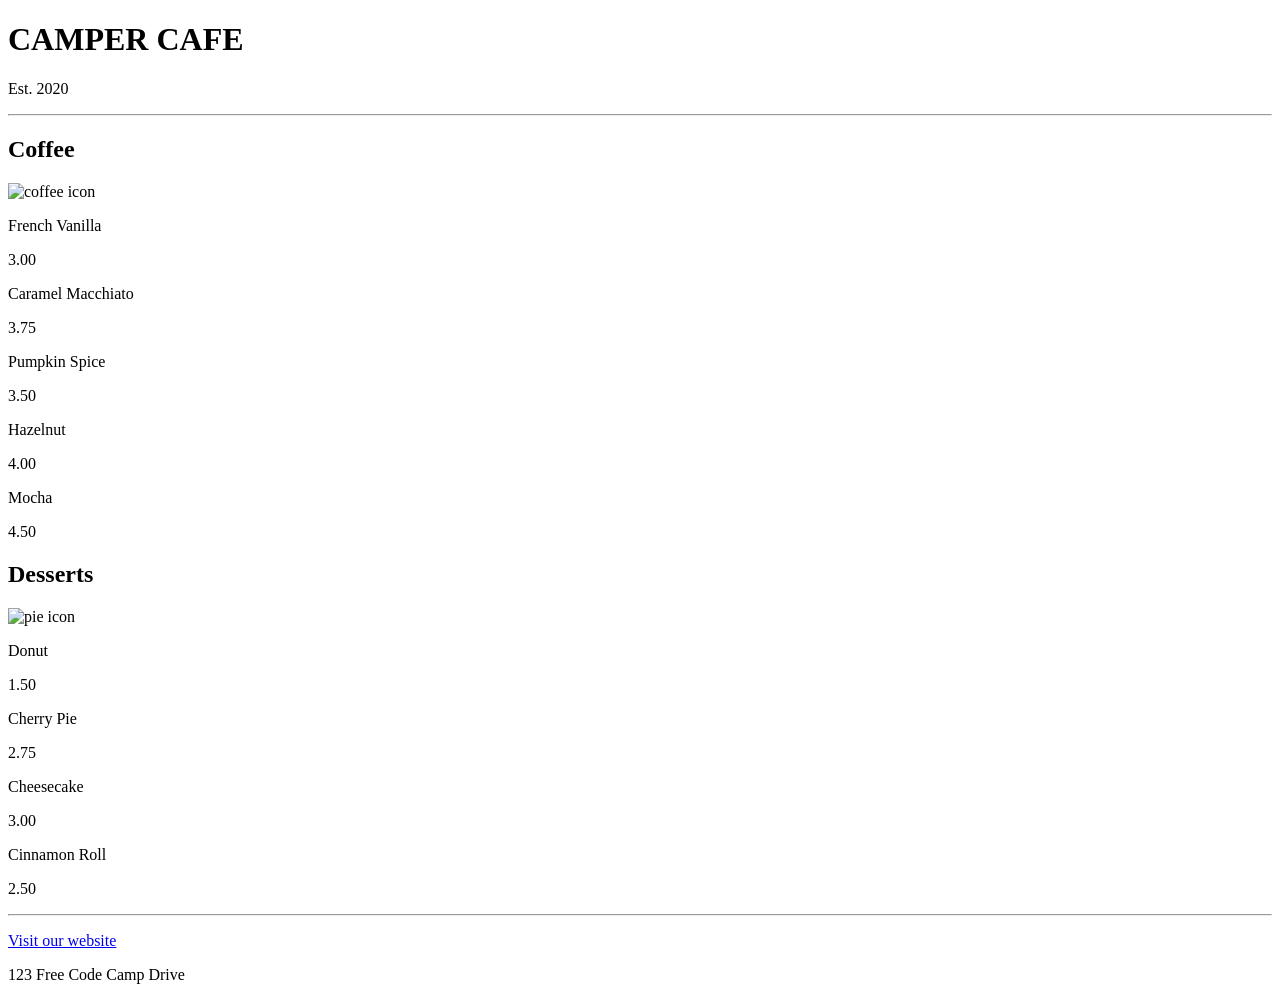
==== index.html @ 70eca09d "Add files via upload" ====
<!DOCTYPE html>
<html lang="en">
  <head>
    <meta charset="utf-8" />
    <meta name="viewport" content="width=device-width, initial-scale=1.0" />
    <title>Cafe Menu</title>
    <link href="styles.css" rel="stylesheet" />
  </head>
  <body>
    <div class="menu">
      <main>
        <h1>CAMPER CAFE</h1>
        <p class="established">Est. 2020</p>
        <hr>
        <section>
          <h2>Coffee</h2>
          <img src="https://cdn.freecodecamp.org/curriculum/css-cafe/coffee.jpg" alt="coffee icon"/>
          <article class="item">
            <p class="flavor">French Vanilla</p><p class="price">3.00</p>
          </article>
          <article class="item">
            <p class="flavor">Caramel Macchiato</p><p class="price">3.75</p>
          </article>
          <article class="item">
            <p class="flavor">Pumpkin Spice</p><p class="price">3.50</p>
          </article>
          <article class="item">
            <p class="flavor">Hazelnut</p><p class="price">4.00</p>
          </article>
          <article class="item">
            <p class="flavor">Mocha</p><p class="price">4.50</p>
          </article>
        </section>
        <section>
          <h2>Desserts</h2>
          <img src="https://cdn.freecodecamp.org/curriculum/css-cafe/pie.jpg" alt="pie icon"/>
          <article class="item">
            <p class="dessert">Donut</p><p class="price">1.50</p>
          </article>
          <article class="item">
            <p class="dessert">Cherry Pie</p><p class="price">2.75</p>
          </article>
          <article class="item">
            <p class="dessert">Cheesecake</p><p class="price">3.00</p>
          </article>
          <article class="item">
            <p class="dessert">Cinnamon Roll</p><p class="price">2.50</p>
          </article>
        </section>
      </main>
      <hr class="bottom-line">
      <footer>
        <p>
          <a href="https://www.freecodecamp.org" target="_blank">Visit our website</a>
        </p>
        <p class="address">123 Free Code Camp Drive</p>
      </footer>
    </div>
  </body>
</html>
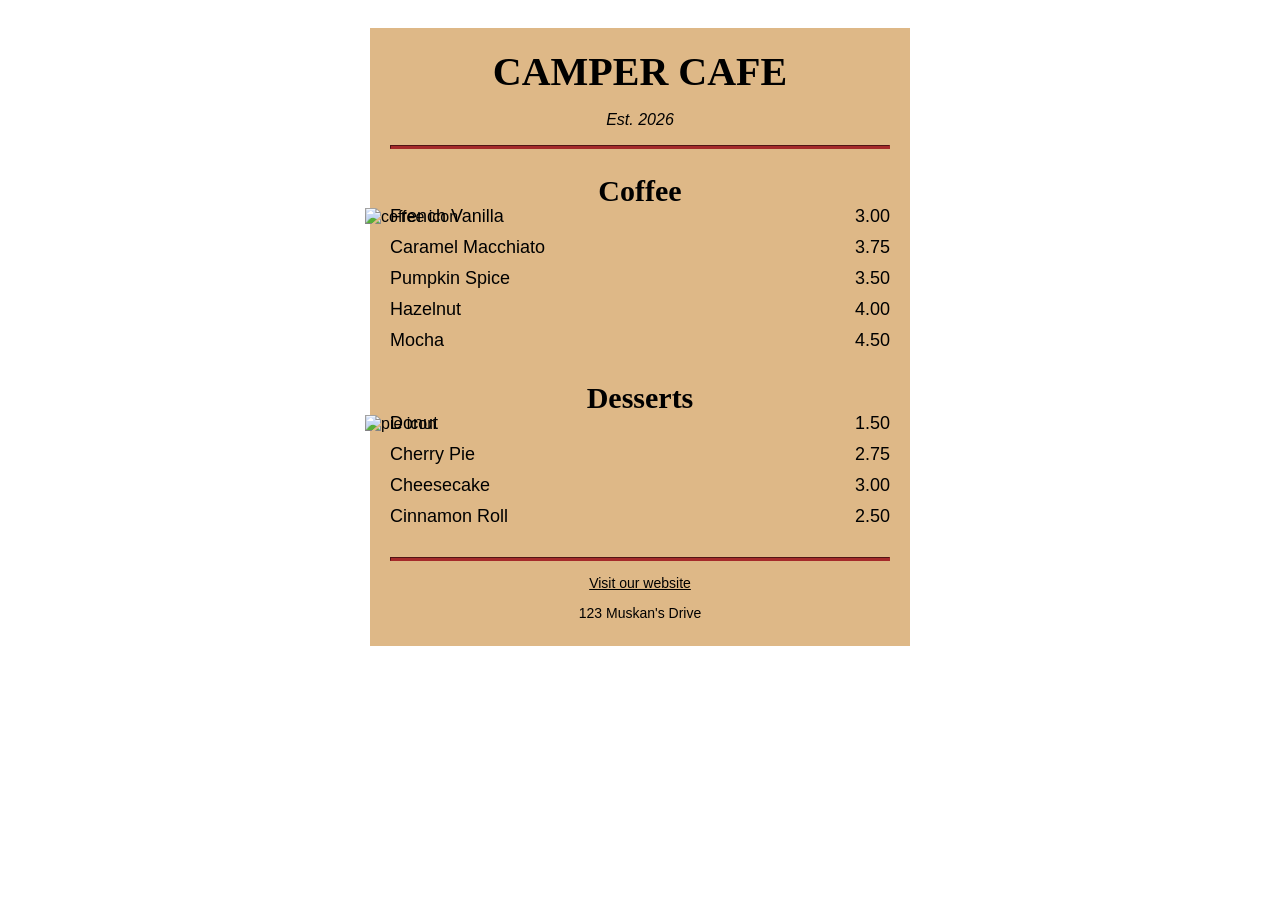
==== commit bd76d898: "Modify established year and footer link Updated the established year and footer links in the cafe me" ====
--- a/index.html
+++ b/index.html
@@ -10,7 +10,7 @@
     <div class="menu">
       <main>
         <h1>CAMPER CAFE</h1>
-        <p class="established">Est. 2020</p>
+        <p class="established">Est. 2026</p>
         <hr>
         <section>
           <h2>Coffee</h2>
@@ -51,10 +51,10 @@
       <hr class="bottom-line">
       <footer>
         <p>
-          <a href="https://www.freecodecamp.org" target="_blank">Visit our website</a>
+          <a href="https://www.linkedin.com/in/muskan-noor-663253439/" target="_blank">Visit our website</a>
         </p>
-        <p class="address">123 Free Code Camp Drive</p>
+        <p class="address">123 Muskan's Drive</p>
       </footer>
     </div>
   </body>
-</html>+</html>
--- a/styles.css
+++ b/styles.css
@@ -0,0 +1,100 @@
+body {
+  background-image: url(https://cdn.freecodecamp.org/curriculum/css-cafe/beans.jpg);
+  font-family: sans-serif;
+  padding: 20px;
+}
+
+h1 {
+  font-size: 40px;
+  margin-top: 0;
+  margin-bottom: 15px;
+}
+
+h2 {
+  font-size: 30px;
+}
+
+.established {
+  font-style: italic;
+}
+
+h1, h2, p {
+  text-align: center;
+}
+
+.menu {
+  width: 80%;
+  background-color: burlywood;
+  margin-left: auto;
+  margin-right: auto;
+  padding: 20px;
+  max-width: 500px;
+}
+
+img {
+  display: block;
+  margin-left: auto;
+  margin-right: auto;
+ margin: -25px; 
+}
+
+hr {
+  height: 2px;
+  background-color: brown;
+  border-color: brown;
+}
+
+.bottom-line {
+  margin-top: 25px;
+}
+
+h1, h2 {
+  font-family: Impact, serif;
+}
+
+.item p {
+  display: inline-block;
+  margin-top: 5px;
+  margin-bottom: 5px;
+  font-size: 18px;
+}
+
+.flavor, .dessert {
+  text-align: left;
+  width: 75%;
+}
+
+.price {
+  text-align: right;
+  width: 25%;
+}
+
+/* FOOTER */
+
+footer {
+  font-size: 14px;
+}
+
+address {
+  font-style: normal;
+}
+
+.address {
+  margin-bottom: 5px;
+}
+
+a {
+  color: black;
+}
+
+a:visited {
+  color: black;
+}
+
+a:hover {
+  color: brown;
+}
+
+a:active {
+  color: brown;
+}
